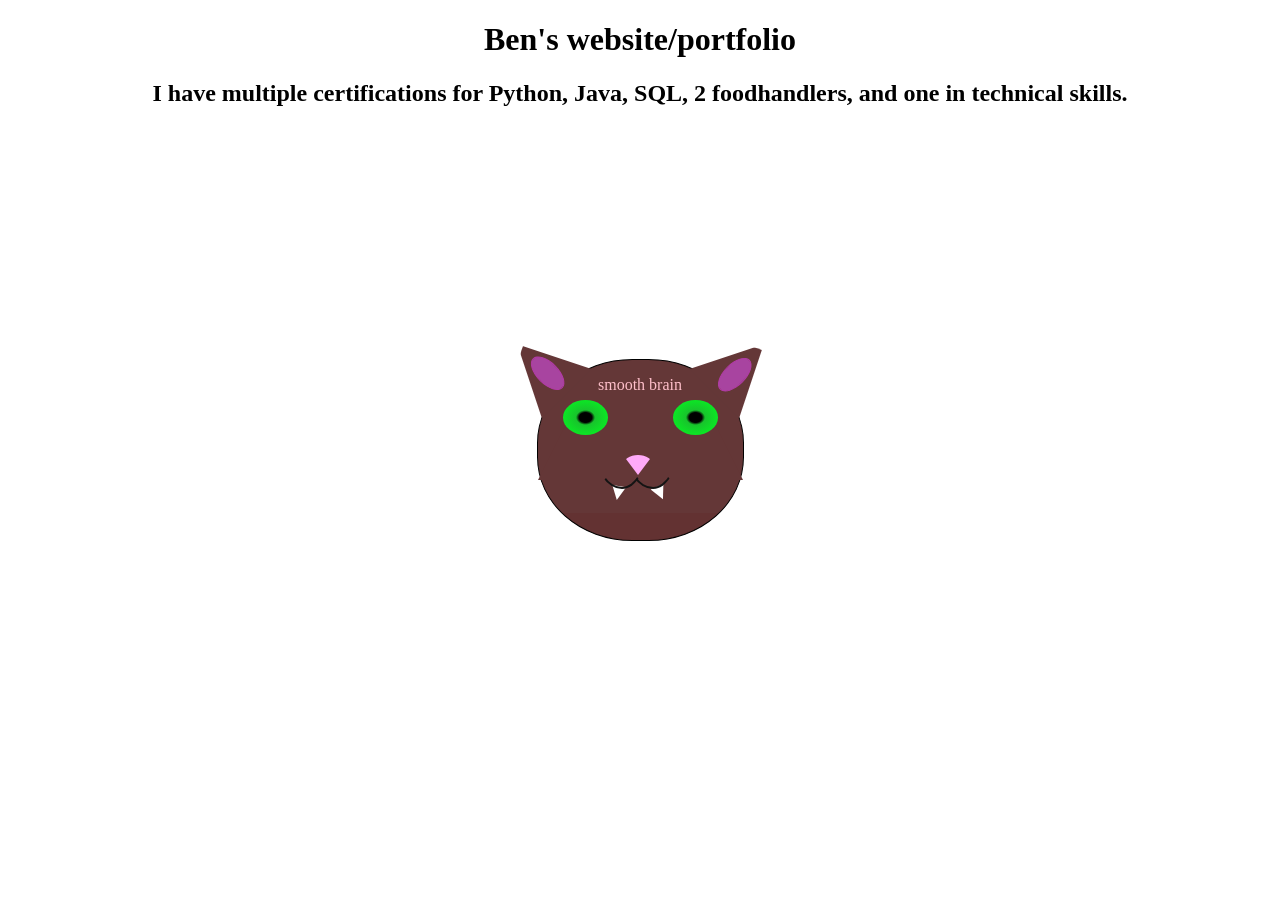
==== index.html @ 2718932d "Added teeth and behaver when clicking cat :3" ====
<!DOCTYPE html>
<html lang="en">
<link href="index_styles.css" rel="stylesheet"> 
<title>Ben's website/portfolio</title>
<head>
    <meta charset="UTF-8">
    <meta name="viewport" content="width=device-width, initial-scale=1.0">
    <title>Document</title>
</head>
<body>
    <h1 role="text">Ben's website/portfolio</h1>
</body>
<h2 role="text">I have multiple certifications for Python, Java, SQL, 2 foodhandlers, and one in technical skills.</h2>
<!--making a cat :3 -->
<body>
    <main>
    <!--CAT! don't click on the cat-->
    <div class="cat-head">
      <p style="text-align:center; color: pink;">smooth brain</p>
        <!--ears-->
        <div class="cat-ears">
          <div class="cat-left-ear">
            <div class="inner-left"></div>
          </div>

          <div class="Right-ear">
            <div class="inner-right">
            </div>
          </div>
        <!--Eyes :-->
        <div class="eyes">
          <div class="Left-eye">
            
          </div>

          <div class="Right-eye">
            
        <!--nose "BIIIGGG SNIFF SHSSHSHSHSHSHS!"-->
        <div class="nose"></div>
        <!--mouth (bite the hand that feeds you! NOM!)-->
        <div class="mouth">
          <div class="left-mouth"></div>
          <div class="right-mouth"></div>
        </div>
        <div class="tooth Left" ></div>
        <div class="tooth Right" ></div>
          </div>
        </div>
</body>
</html>
---- index_styles.css ----
:root{
    --cat-eye-color: radial-gradient( #000000 10%, #000000 20%, #18c42c 30%, #02ff1f 100%);
}
*{
    color: #000;
}
h1, h2{
    text-align: center;
}

    

.cat-head {
  position: absolute;
  right: 0;
  left: 0;
  top: 0;
  bottom: 0;
  margin: auto;
  background: linear-gradient(#643737 85%, #633232 20%);
  width: 205px;
  height: 180px;
  border: 1px solid #000;
  border-radius: 46%;
  transition: transform 3s ease-in 0ms;
  
}
.cat-head:active{
    transform: scale(2);
    
    
}


.cat-ears, .cat-left-ear, .Right-ear{
    z-index: 1;
    border-top-left-radius: 90px;
    border-top-right-radius: 10px;
    border-left: 35px solid transparent;
    border-right: 35px solid transparent;
    border-bottom: 70px solid #643737;
    top: -26px;
}
.cat-left-ear {
    position: absolute;
   
    left: -31px;
    transform: rotate(-45deg);

}
.Right-ear {
  position: absolute;
 
  right: -31px;
    transform: rotate(45deg);

}

.inner-right{
    position: absolute;
    top: 21px;
    right: -12px;
    width: 20px;
    height: 40px;
    border-radius: 59%;
    background: linear-gradient(#a844a0 100%, #633232 20%);
    border-left: 35px solid transparent;
    border-right: 35px solid transparent;
    border-bottom: 70px solid #f30000;    
    border: 1px solid #b33aa8;
    z-index: 2;
}

.inner-left{
    position: absolute;
    top: 21px;
    right: -12px;
    width: 20px;
    height: 40px;
    border-radius: 59%;
    background: linear-gradient(#a844a0 100%, #633232 20%);
    border-left: 35px solid transparent;
    border-right: 35px solid transparent;
    border-bottom: 70px solid #f30000;    
    border: 1px solid #b33aa8;
    z-index: 2;
}

.eyes > div{
    position: absolute;
    border-radius: 60%;
    width: 45px;
    height: 35px;
    border-width: 200px;
    
    
    
    animation-play-state: st;
    background: var(--cat-eye-color);
    
    
}
.cat-head:active .eyes>div {
    background: radial-gradient( #000000 10%, #000000 20%, #c41818 30%, #ff0202 100%);
    
    
}


.Right-eye{
    right: 25px;
    top: 40px;
    
    
}
.Left-eye{
    left: 25px;
    top: 40px;
    
}

.nose {
  position: absolute;
  top: 55px;
  left: -50px;
  border-top-left-radius: 0%;
  border-bottom-right-radius: 50%;
  border-bottom-left-radius: 50%;
  transform: rotate(180deg);
  border-left: 15px solid transparent;
  border-right: 15px solid transparent;
  border-bottom: 20px solid #ffaaf8;
}

.mouth>div{
    z-index: 2;
    position: absolute;
    border: 2px solid #000;
    width: 50px;
    height: 50px;
    top: 35px;
    border-width: 20%;
    border-radius: 190%/190px 150px 0 0; 
    rotate: 180deg;
    border-color: rgb(20, 20, 20) transparent transparent transparent;
}

.left-mouth{
    left: -78px;

}
.right-mouth{
    right: 38px;

}

.tooth{
    position: absolute;
    size: 10px;
    
    top: 165%;
    
    border-left: 35px solid transparent;
    border-right: 35px solid transparent;
    border-bottom: 70px solid #ffffff;
    rotate: 180deg;
}
.tooth.Left{
    left: -200%;
    transform: scale(0.2) rotate(10deg);
}

.tooth.Right{
    right: 50%;
    transform: scale(0.2) rotate(-25deg);
}
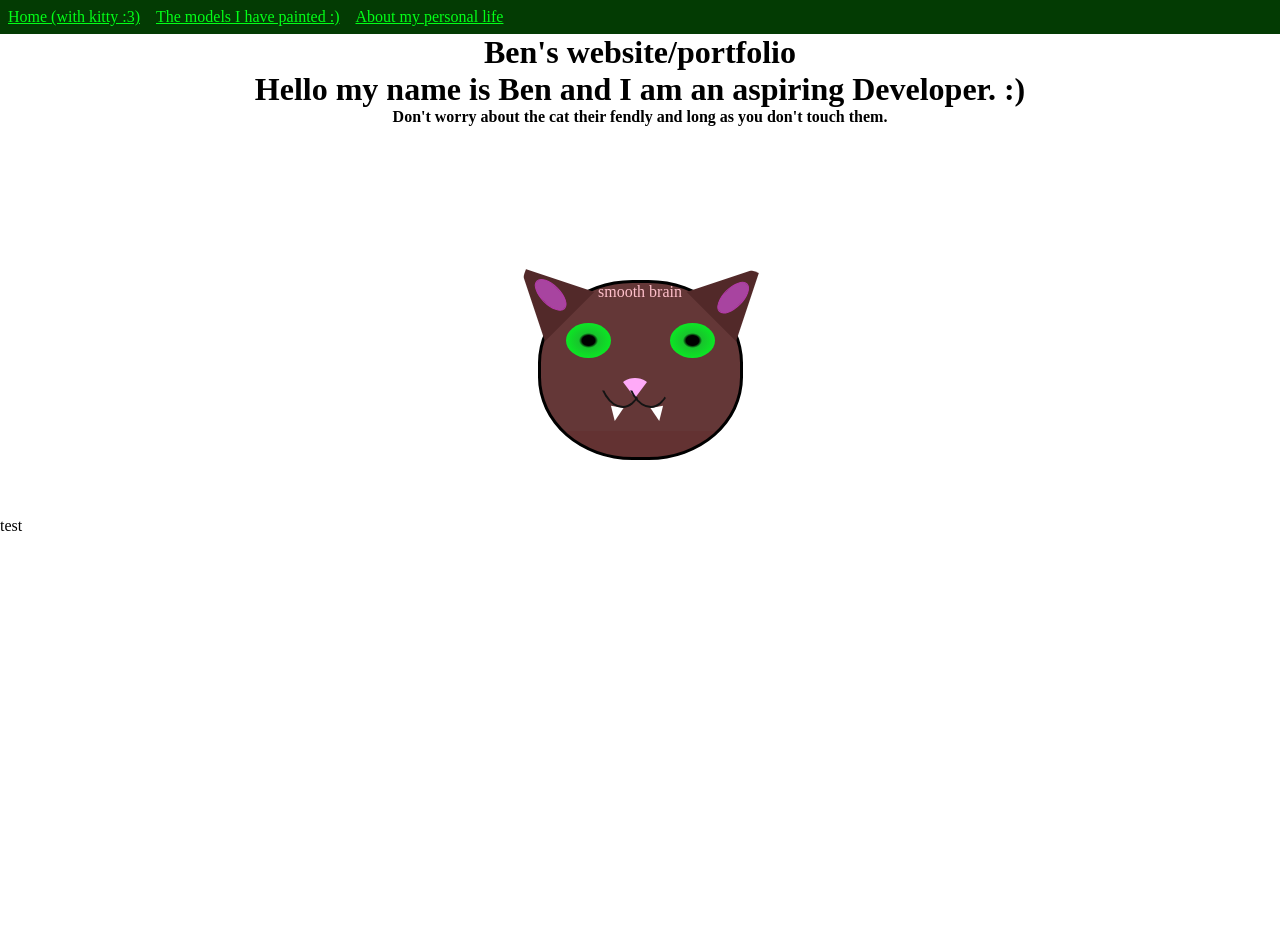
==== commit fede1e14: "fix problume" ====
--- a/index.html
+++ b/index.html
@@ -1,6 +1,9 @@
 <!DOCTYPE html>
 <html lang="en">
-<link href="index_styles.css" rel="stylesheet"> 
+<link href="index_styles.css" rel="stylesheet">
+<link href="reset.css" rel="stylesheet">
+<link href="Nav_bar.css" rel="stylesheet">
+
 <title>Ben's website/portfolio</title>
 <head>
     <meta charset="UTF-8">
@@ -8,17 +11,35 @@
     <title>Document</title>
 </head>
 <body>
+  
+<!--Navigation bar-->
+
+  <nav class="navbar">
+    <ul>
+      <li><a href="index.html">Home (with kitty :3)</a></li>
+      <li><a href="My_models.html">The models I have painted :)</a></li>
+      <li><a href="About.html">About my personal life</a></li>
+    </ul>
+
+  </nav>
+  
+
     <h1 role="text">Ben's website/portfolio</h1>
 </body>
-<h2 role="text">I have multiple certifications for Python, Java, SQL, 2 foodhandlers, and one in technical skills.</h2>
+<h2 role="text">Hello my name is Ben and I am an aspiring Developer. :) </h2>
+
+<script src="js/navigation.js"></script>
+<body>
+  <p id="Message_for_user">Don't worry about the cat their fendly and long as you don't touch them.</p>
+</body>
+
 <!--making a cat :3 -->
 <body>
     <main>
     <!--CAT! don't click on the cat-->
     <div class="cat-head">
       <p style="text-align:center; color: pink;">smooth brain</p>
-        <!--ears-->
-        <div class="cat-ears">
+        <!--ears to hear if your talking shit.-->
           <div class="cat-left-ear">
             <div class="inner-left"></div>
           </div>
@@ -27,7 +48,7 @@
             <div class="inner-right">
             </div>
           </div>
-        <!--Eyes :-->
+        <!--Eye see you :-->
         <div class="eyes">
           <div class="Left-eye">
             
@@ -46,5 +67,15 @@
         <div class="tooth Right" ></div>
           </div>
         </div>
+      </div>
+
+
+        
+        
 </body>
+<body role="article">
+<p style="line-height: 50rem; ">test</p>
+
+</body>
+
 </html>
--- a/index_styles.css
+++ b/index_styles.css
@@ -6,21 +6,27 @@
 }
 h1, h2{
     text-align: center;
+    font-size: 2rem;
+    font-weight: bold;
 }
 
+#Message_for_user{
+    text-align: center;
+    font-weight: 900;
+}
     
-
+/* Cat */
 .cat-head {
   position: absolute;
   right: 0;
   left: 0;
-  top: 0;
-  bottom: 0;
+  top: -8rem;
+  bottom: 2rem;
   margin: auto;
   background: linear-gradient(#643737 85%, #633232 20%);
   width: 205px;
   height: 180px;
-  border: 1px solid #000;
+  border: .2rem solid #000;
   border-radius: 46%;
   transition: transform 3s ease-in 0ms;
   
@@ -32,13 +38,15 @@
 }
 
 
-.cat-ears, .cat-left-ear, .Right-ear{
+.cat-left-ear, .Right-ear{
+    
     z-index: 1;
     border-top-left-radius: 90px;
     border-top-right-radius: 10px;
     border-left: 35px solid transparent;
     border-right: 35px solid transparent;
-    border-bottom: 70px solid #643737;
+    border-bottom: 70px solid #522929;
+    
     top: -26px;
 }
 .cat-left-ear {
@@ -102,8 +110,6 @@
 }
 .cat-head:active .eyes>div {
     background: radial-gradient( #000000 10%, #000000 20%, #c41818 30%, #ff0202 100%);
-    
-    
 }
 
 
@@ -146,31 +152,35 @@
 }
 
 .left-mouth{
-    left: -78px;
+    left: -4.5rem;
 
 }
 .right-mouth{
-    right: 38px;
+    right: 2.4rem;
 
 }
 
 .tooth{
     position: absolute;
-    size: 10px;
+    size: 1rem;
     
-    top: 165%;
+    top: 157%;
     
-    border-left: 35px solid transparent;
-    border-right: 35px solid transparent;
-    border-bottom: 70px solid #ffffff;
+    border-left: 2rem solid transparent;
+    border-right: 2rem solid transparent;
+    border-bottom: 4.5rem solid #ffffff;
     rotate: 180deg;
 }
 .tooth.Left{
-    left: -200%;
+    left: -190%;
     transform: scale(0.2) rotate(10deg);
 }
 
 .tooth.Right{
-    right: 50%;
-    transform: scale(0.2) rotate(-25deg);
-}+    right: 55%;
+    transform: scale(0.2) rotate(-10deg);
+}
+
+
+
+
--- a/Nav_bar.css
+++ b/Nav_bar.css
@@ -0,0 +1,22 @@
+.navbar ul{
+    position: sticky;
+    list-style-type: none;
+    background-color: rgb(3, 59, 3);
+    padding: 0px;
+    margin: 0px;
+    color: rgb(2, 255, 23);
+    overflow: hidden;
+}
+.navbar a{
+    padding: 0.5rem;
+    text-decoration: underline;
+    text-align: center;
+    display: block;
+}
+.navbar a:hover{
+    background-color: blue;
+}
+
+.navbar li{
+    float: left;
+}
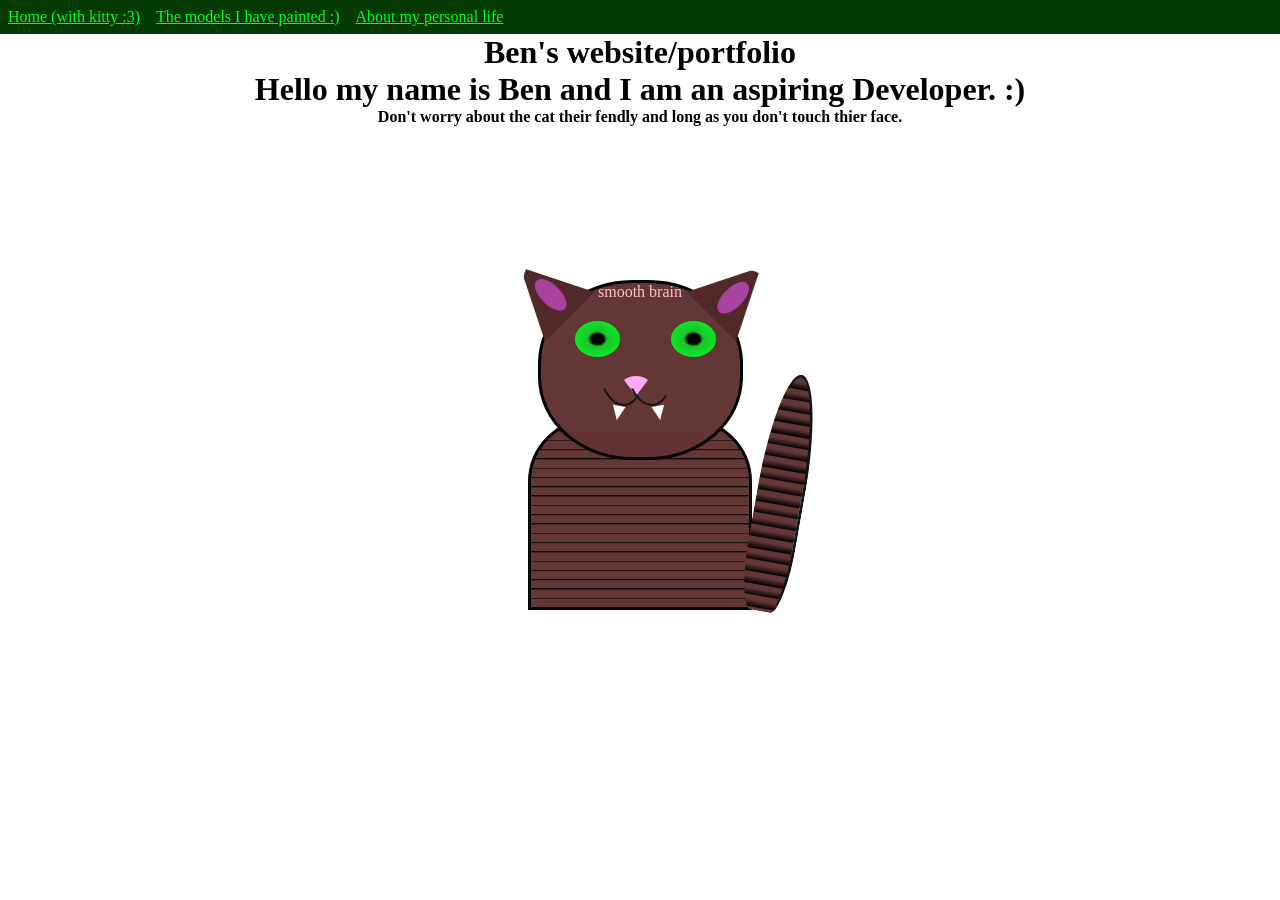
==== commit 44ce936f: "Gave cat body and tail" ====
--- a/index.html
+++ b/index.html
@@ -30,7 +30,7 @@
 
 <script src="js/navigation.js"></script>
 <body>
-  <p id="Message_for_user">Don't worry about the cat their fendly and long as you don't touch them.</p>
+  <p id="Message_for_user">Don't worry about the cat their fendly and long as you don't touch thier face.</p>
 </body>
 
 <!--making a cat :3 -->
@@ -67,14 +67,22 @@
         <div class="tooth Right" ></div>
           </div>
         </div>
+        
       </div>
+      <div class="cat-body">
+        <div class="tail "></div>
+      </div>
+      
+      
+      </main>
+      
 
 
         
         
 </body>
 <body role="article">
-<p style="line-height: 50rem; ">test</p>
+<p style="line-height: 50rem; "></p>
 
 </body>
 
--- a/index_styles.css
+++ b/index_styles.css
@@ -29,6 +29,8 @@
   border: .2rem solid #000;
   border-radius: 46%;
   transition: transform 3s ease-in 0ms;
+  align-items: center;
+  z-index: 1;
   
 }
 .cat-head:active{
@@ -40,7 +42,7 @@
 
 .cat-left-ear, .Right-ear{
     
-    z-index: 1;
+    z-index: 2;
     border-top-left-radius: 90px;
     border-top-right-radius: 10px;
     border-left: 35px solid transparent;
@@ -97,13 +99,8 @@
 .eyes > div{
     position: absolute;
     border-radius: 60%;
-    width: 45px;
-    height: 35px;
-    border-width: 200px;
-    
-    
-    
-    animation-play-state: st;
+    width: 2.8rem;
+    height: 2.2rem;
     background: var(--cat-eye-color);
     
     
@@ -114,14 +111,14 @@
 
 
 .Right-eye{
-    right: 25px;
-    top: 40px;
+    right: 1.5rem;
+    top: 2.4rem;
     
     
 }
 .Left-eye{
-    left: 25px;
-    top: 40px;
+    right: 7.5rem;
+    top: 2.4rem;
     
 }
 
@@ -180,7 +177,65 @@
     right: 55%;
     transform: scale(0.2) rotate(-10deg);
 }
-
-
-
-
+/*Cat body <everything but the head*/
+.cat-body{
+    position: absolute;
+    align-items: center;
+    border-top-left-radius: 4rem;
+    border-top-right-radius: 4rem;
+    right: 0;
+    left: 0;
+    top: 10rem;
+    bottom: 2rem;
+    margin: auto;
+    background: repeating-linear-gradient(black, #643737 1%, #643737 5%);
+    width: 14rem;
+    height: 12rem;
+    border: .2rem solid #000;
+    z-index: 0;
+    margin: auto;
+
+}
+
+.tail{
+    z-index: -1;
+    position: absolute;
+    transform: rotate(-80deg);
+    top: 3rem;
+    border-top: 4rem;
+    border-bottom: 4rem;
+    border-radius: 30%;
+    border-top-right-radius: 50%;
+    border-bottom-right-radius: 50%;
+    width: 15rem;
+    height: 3rem;
+    right: -9.5rem;
+    background: repeating-linear-gradient(90deg,black, #643737 3%, #643737 5%);
+    border: 0.2rem solid #000;
+    border-color: transparent rgb(20, 20, 20) rgb(20, 20, 20) transparent;
+    
+    
+
+}
+
+@media only screen and (max-width: 712px){
+
+    .cat-head{
+        position: relative;
+        transform: scale(.5);
+        top: 100%;
+        
+    }
+
+    .cat-body{
+        position: relative;
+        transform: scale(.5);
+        top: -10rem;
+    }
+    .cat-body> .tail{
+        position: relative;
+        transform: scale(.5) rotate(-80deg);
+        top: 6.5rem;
+        right: -7rem;
+    }
+}
--- a/Nav_bar.css
+++ b/Nav_bar.css
@@ -6,6 +6,7 @@
     margin: 0px;
     color: rgb(2, 255, 23);
     overflow: hidden;
+    
 }
 .navbar a{
     padding: 0.5rem;
@@ -19,4 +20,20 @@
 
 .navbar li{
     float: left;
+}
+
+
+@media only screen and (max-width: 824px){
+    h1, h2{
+        font-size: 80%;
+    }
+
+    .navbar{
+        list-style-position: inside;
+        font-size: 50%;
+        width: 100%;
+        
+    }
+
+    
 }
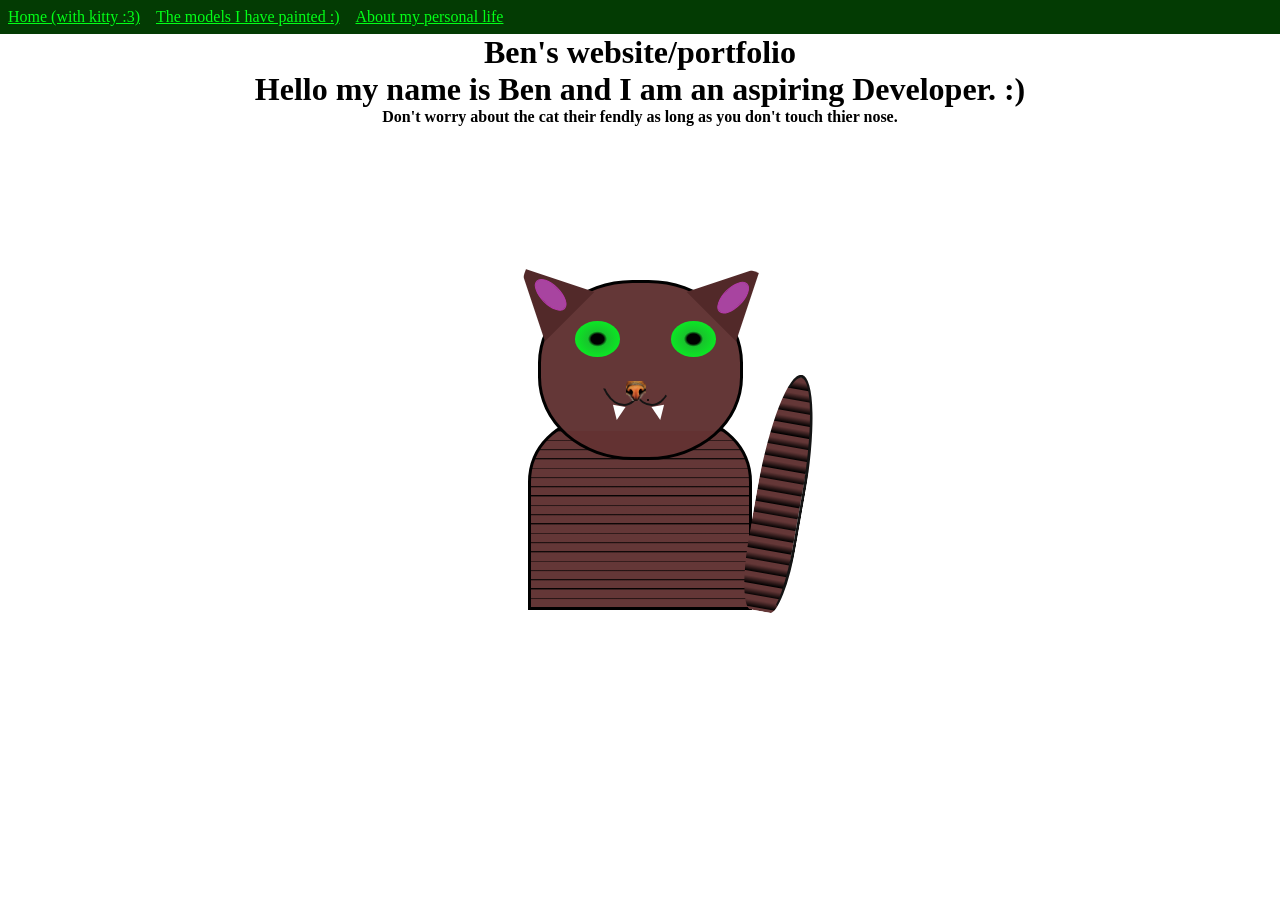
==== commit 52a9d0e0: "I made it so you can boop the cat. A sound plays when you boop the cat's nose : 3" ====
--- a/index.html
+++ b/index.html
@@ -30,7 +30,7 @@
 
 <script src="js/navigation.js"></script>
 <body>
-  <p id="Message_for_user">Don't worry about the cat their fendly and long as you don't touch thier face.</p>
+  <p id="Message_for_user">Don't worry about the cat their fendly as long as you don't touch thier nose.</p>
 </body>
 
 <!--making a cat :3 -->
@@ -38,7 +38,6 @@
     <main>
     <!--CAT! don't click on the cat-->
     <div class="cat-head">
-      <p style="text-align:center; color: pink;">smooth brain</p>
         <!--ears to hear if your talking shit.-->
           <div class="cat-left-ear">
             <div class="inner-left"></div>
@@ -57,7 +56,8 @@
           <div class="Right-eye">
             
         <!--nose "BIIIGGG SNIFF SHSSHSHSHSHSHS!"-->
-        <div class="nose"></div>
+        <button id="nose"><img src="images\cat_nose.png" alt="THIER MISSING THEIR NOSE" height="20rem" width="20rem">.</button>
+        <audio id="BOOP" src="BOOP_SOUND.mp3"></audio>
         <!--mouth (bite the hand that feeds you! NOM!)-->
         <div class="mouth">
           <div class="left-mouth"></div>
@@ -68,7 +68,8 @@
           </div>
         </div>
         
-      </div>
+    </div>
+    
       <div class="cat-body">
         <div class="tail "></div>
       </div>
@@ -77,13 +78,13 @@
       </main>
       
 
-
+<script src="javascript.js"></script>
         
         
 </body>
 <body role="article">
 <p style="line-height: 50rem; "></p>
-
+  
 </body>
 
 </html>
--- a/index_styles.css
+++ b/index_styles.css
@@ -28,16 +28,12 @@
   height: 180px;
   border: .2rem solid #000;
   border-radius: 46%;
-  transition: transform 3s ease-in 0ms;
+  
   align-items: center;
   z-index: 1;
   
 }
-.cat-head:active{
-    transform: scale(2);
-    
-    
-}
+
 
 
 .cat-left-ear, .Right-ear{
@@ -105,9 +101,9 @@
     
     
 }
-.cat-head:active .eyes>div {
-    background: radial-gradient( #000000 10%, #000000 20%, #c41818 30%, #ff0202 100%);
-}
+
+
+
 
 
 .Right-eye{
@@ -122,18 +118,23 @@
     
 }
 
-.nose {
-  position: absolute;
-  top: 55px;
-  left: -50px;
-  border-top-left-radius: 0%;
-  border-bottom-right-radius: 50%;
-  border-bottom-left-radius: 50%;
-  transform: rotate(180deg);
-  border-left: 15px solid transparent;
-  border-right: 15px solid transparent;
-  border-bottom: 20px solid #ffaaf8;
-}
+#nose {
+    position: absolute;
+    z-index: 3;
+    background-image: "images\cat_nose.png";
+    background-repeat: no-repeat;
+    background-size: contain;
+    left: -2.8rem;
+    top: 2rem;
+    height: 5rem;
+    border: none;
+    
+    
+}
+#nose:hover{
+    cursor: pointer;
+}
+
 
 .mouth>div{
     z-index: 2;
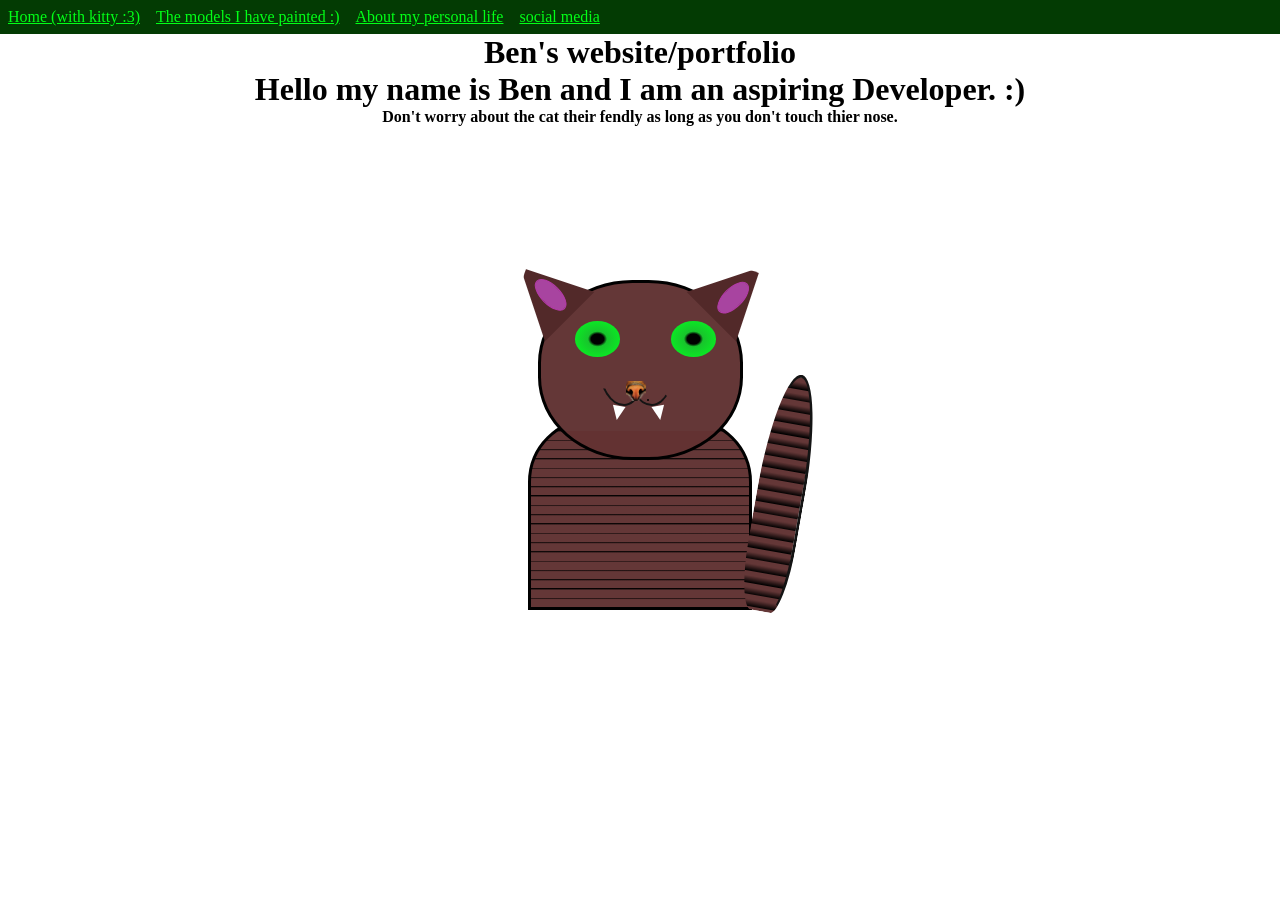
==== commit af0f618c: "More Pichers Added more pictures of my models and change the background of that page to the autism c" ====
--- a/index.html
+++ b/index.html
@@ -19,7 +19,7 @@
       <li><a href="index.html">Home (with kitty :3)</a></li>
       <li><a href="My_models.html">The models I have painted :)</a></li>
       <li><a href="About.html">About my personal life</a></li>
-    </ul>
+      <li><a href="Social.html">social media</a></li>    </ul>
 
   </nav>
   
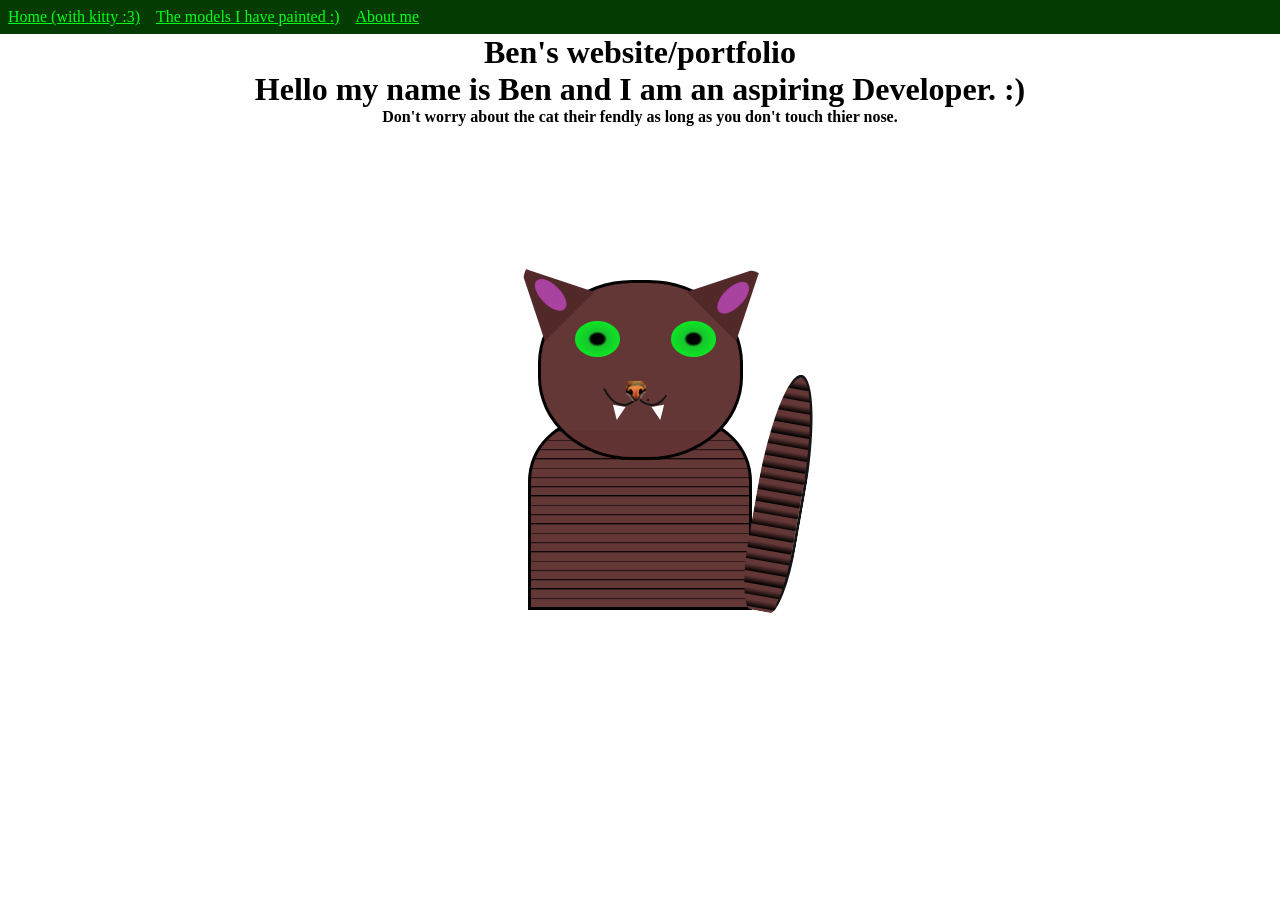
==== commit 713f962f: "pichers+about Finished the about section and added more pichters of models." ====
--- a/index.html
+++ b/index.html
@@ -18,8 +18,7 @@
     <ul>
       <li><a href="index.html">Home (with kitty :3)</a></li>
       <li><a href="My_models.html">The models I have painted :)</a></li>
-      <li><a href="About.html">About my personal life</a></li>
-      <li><a href="Social.html">social media</a></li>    </ul>
+      <li><a href="About.html">About me</a></li>
 
   </nav>
   
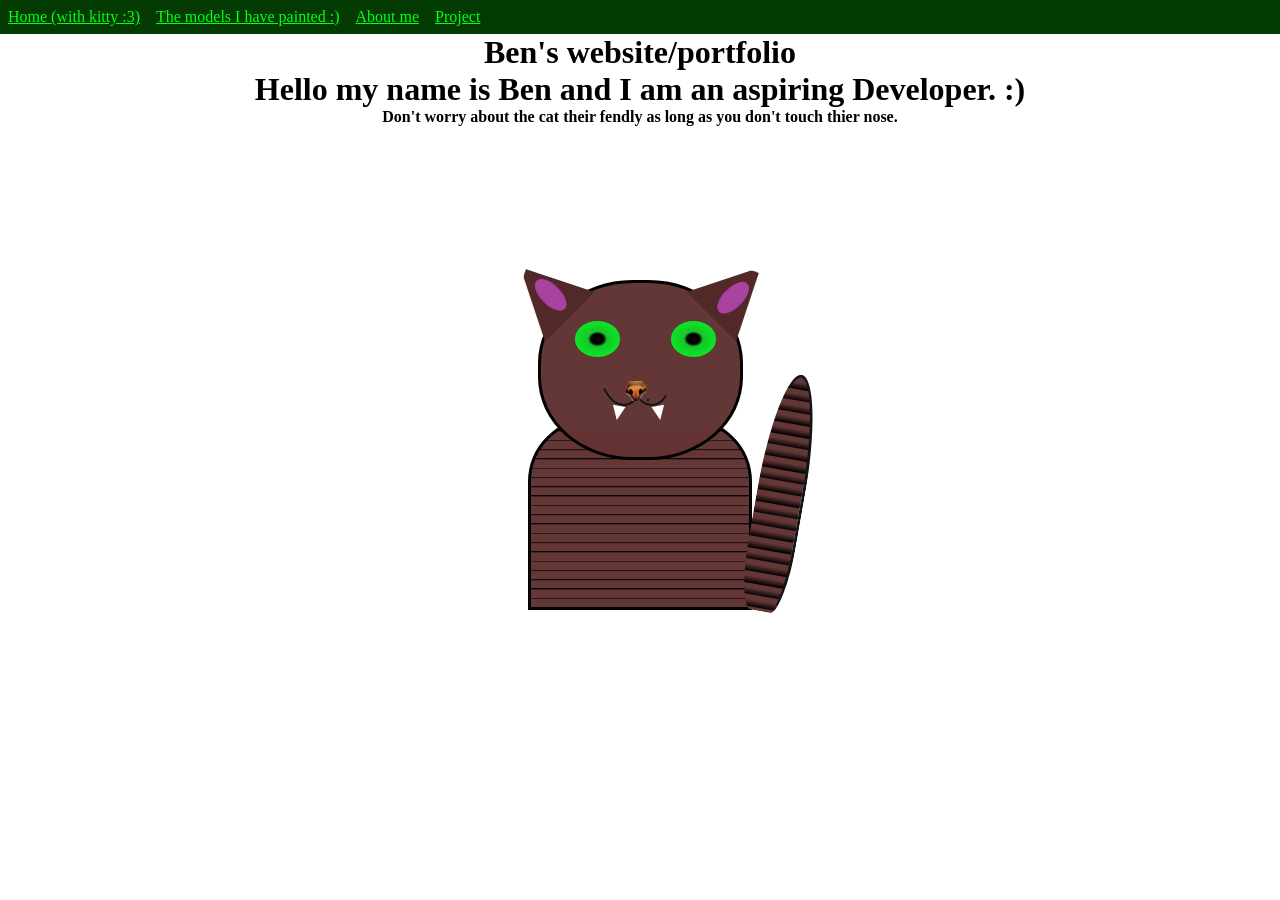
==== commit ac9ccb93: "Added bouncing ball" ====
--- a/index.html
+++ b/index.html
@@ -19,6 +19,7 @@
       <li><a href="index.html">Home (with kitty :3)</a></li>
       <li><a href="My_models.html">The models I have painted :)</a></li>
       <li><a href="About.html">About me</a></li>
+      <li><a href="ScreenSaver.html">Project</a></li>
 
   </nav>
   
